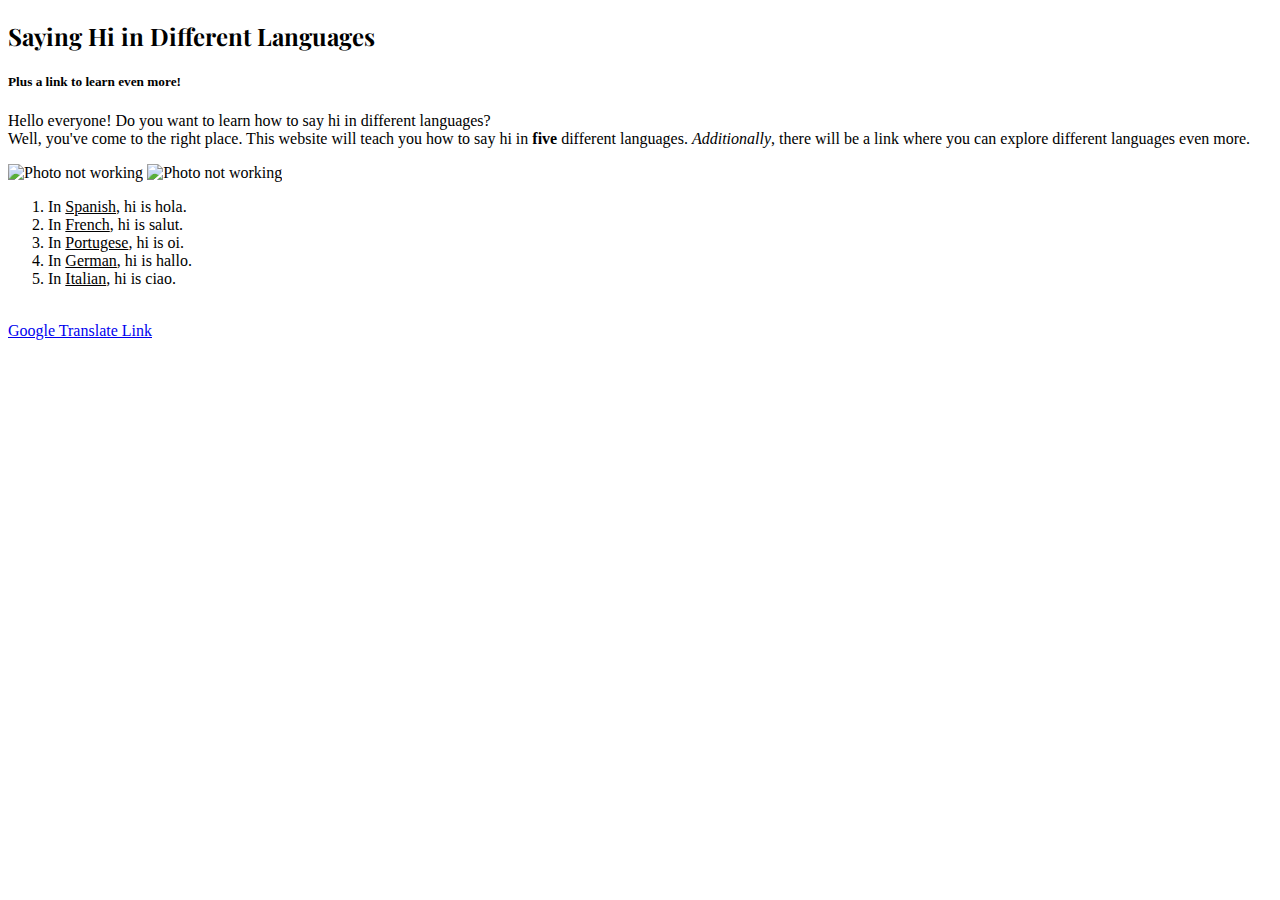
==== untitled.html @ ec26688f "Created html and css website" ====
<!DOCTYPE html> 
   <html> 
       <body>
     <head>
        <link rel="stylesheet" type="text/css" href="index.css">
        <link href="https://fonts.googleapis.com/css2?family=Playfair+Display:ital@1&display=swap" rel="stylesheet">
     </head>     
          <title>Saying Hi in Different Languages</title>
          <h2>Saying Hi in Different Languages</h2>
          <h5>Plus a link to learn even more!</h5>
       <p> Hello everyone! Do you want to learn how to say hi in different languages?</br> 
         Well, you've come to the right place. This website will teach you how to say hi in <b>five</b> different languages. <i>Additionally</i>, there will be a link where you can explore different languages even more. </p>
       <img src= "Waving_Hand_Sign_Emoji_large.png" alt='Photo not working'> </img>
       <img src="https://www.clipartkey.com/mpngs/m/30-308770_two-people-talking-icon-frequently-asked-questions-cartoon.png" alt='Photo not working'> </img>
       <ol>
          <li> In <u>Spanish</u>, hi is hola.</li>
          <li> In <u>French</u>, hi is salut.</li>
          <li> In <u>Portugese</u>, hi is oi.</li>
          <li> In <u>German</u>, hi is hallo.</li>
          <li> In <u>Italian</u>, hi is ciao.</li>
       </ol>
       <a href="https://translate.google.com/#view=home&op=translate&sl=en&tl=en&text=hi"> </br> Google Translate Link</a>
       </body>
    </html>
---- index.css ----
h2{
font-family: "Playfair Display", serif;
};
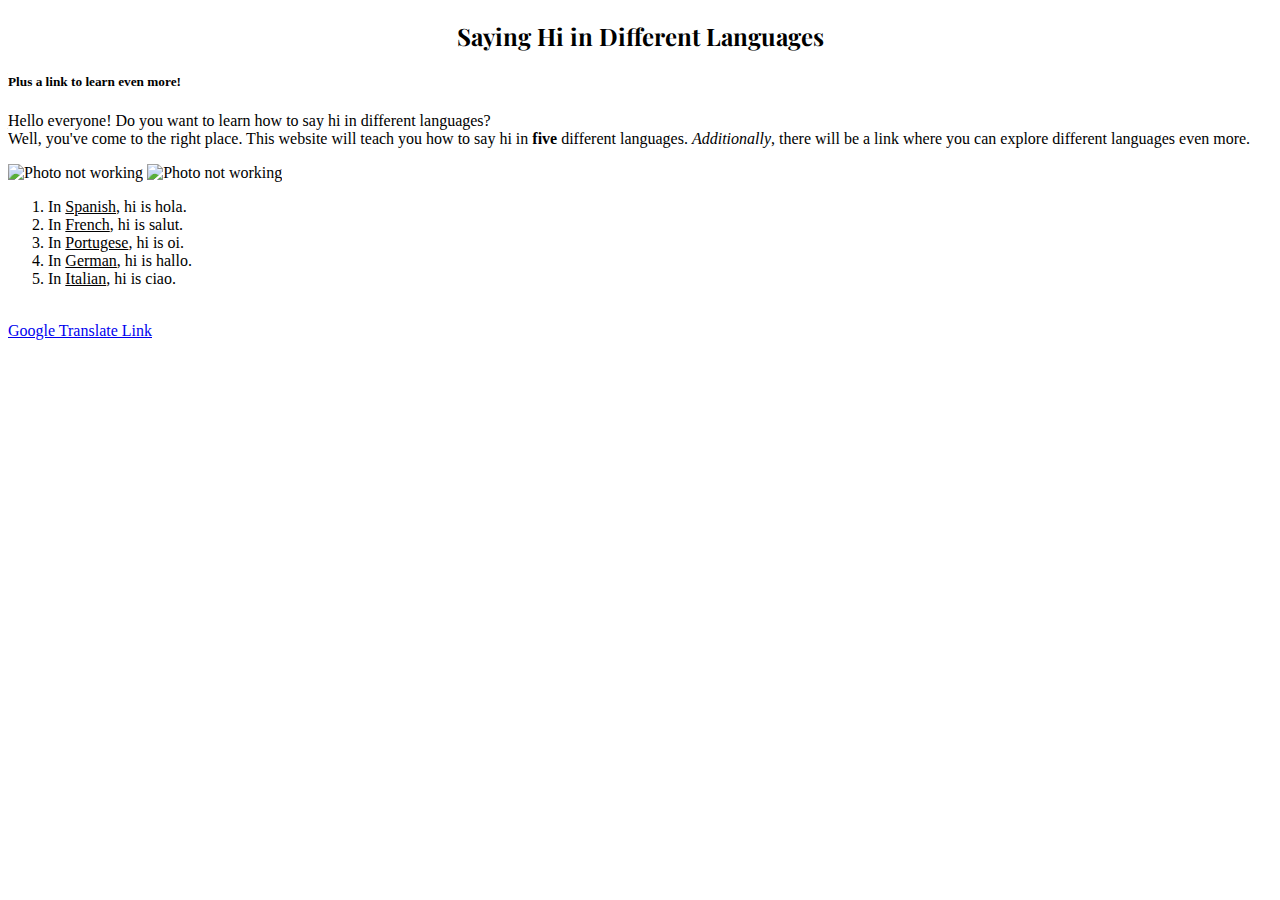
==== commit ca4de919: "Update untitled.html" ====
--- a/untitled.html
+++ b/untitled.html
@@ -10,7 +10,7 @@
           <h5>Plus a link to learn even more!</h5>
        <p> Hello everyone! Do you want to learn how to say hi in different languages?</br> 
          Well, you've come to the right place. This website will teach you how to say hi in <b>five</b> different languages. <i>Additionally</i>, there will be a link where you can explore different languages even more. </p>
-       <img src= "Waving_Hand_Sign_Emoji_large.png" alt='Photo not working'> </img>
+       <img src= "Waving_Hand_Emoji_.png" alt='Photo not working'> </img>
        <img src="https://www.clipartkey.com/mpngs/m/30-308770_two-people-talking-icon-frequently-asked-questions-cartoon.png" alt='Photo not working'> </img>
        <ol>
           <li> In <u>Spanish</u>, hi is hola.</li>
@@ -21,4 +21,4 @@
        </ol>
        <a href="https://translate.google.com/#view=home&op=translate&sl=en&tl=en&text=hi"> </br> Google Translate Link</a>
        </body>
-    </html>+    </html>
--- a/index.css
+++ b/index.css
@@ -1,3 +1,4 @@
 h2{
 font-family: "Playfair Display", serif;
+text-align: center
 };
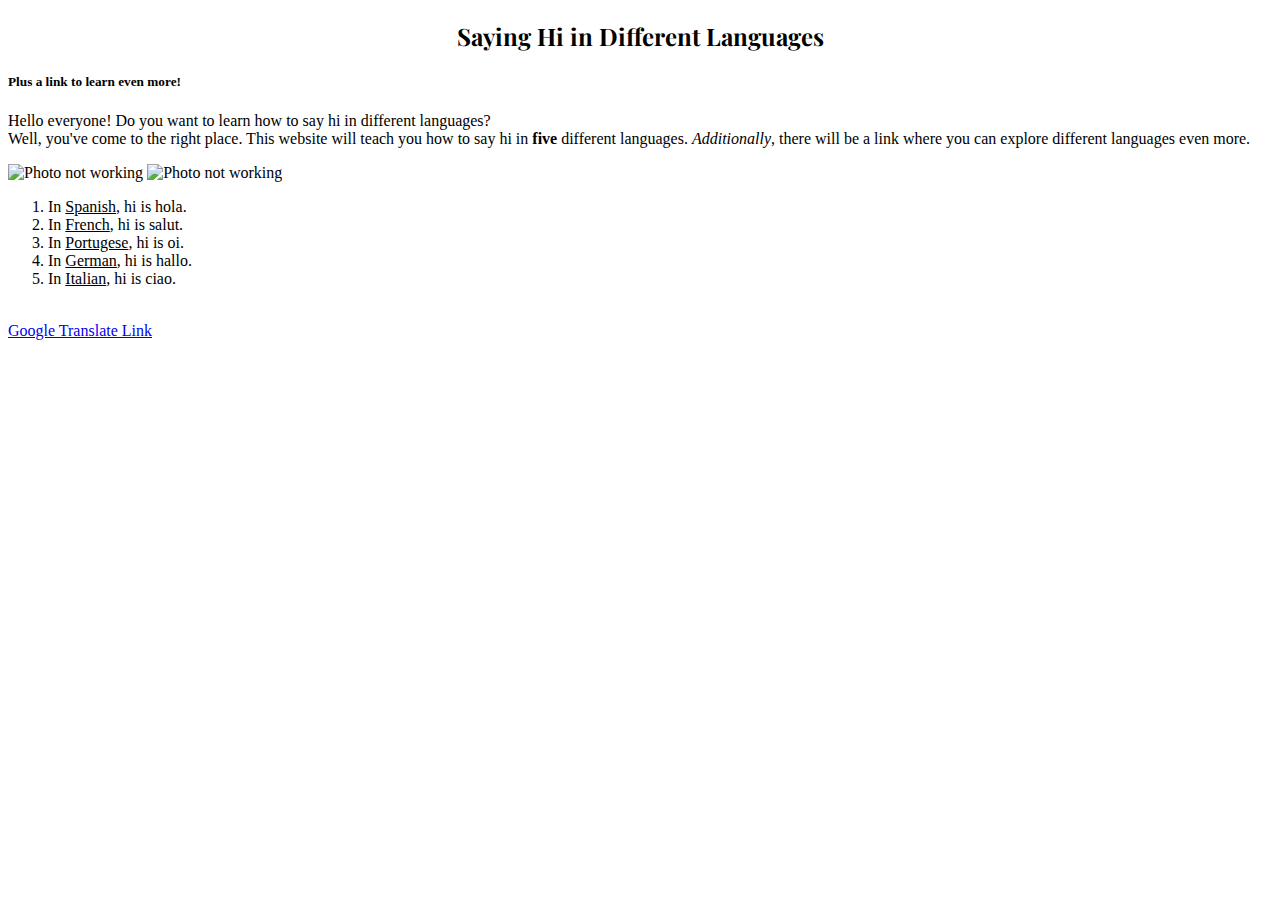
==== commit 17048796: "Update untitled.html" ====
--- a/untitled.html
+++ b/untitled.html
@@ -10,7 +10,7 @@
           <h5>Plus a link to learn even more!</h5>
        <p> Hello everyone! Do you want to learn how to say hi in different languages?</br> 
          Well, you've come to the right place. This website will teach you how to say hi in <b>five</b> different languages. <i>Additionally</i>, there will be a link where you can explore different languages even more. </p>
-       <img src= "Waving_Hand_Emoji_.png" alt='Photo not working'> </img>
+       <img src= "Waving_Hand_Emoji.png" alt='Photo not working'> </img>
        <img src="https://www.clipartkey.com/mpngs/m/30-308770_two-people-talking-icon-frequently-asked-questions-cartoon.png" alt='Photo not working'> </img>
        <ol>
           <li> In <u>Spanish</u>, hi is hola.</li>
